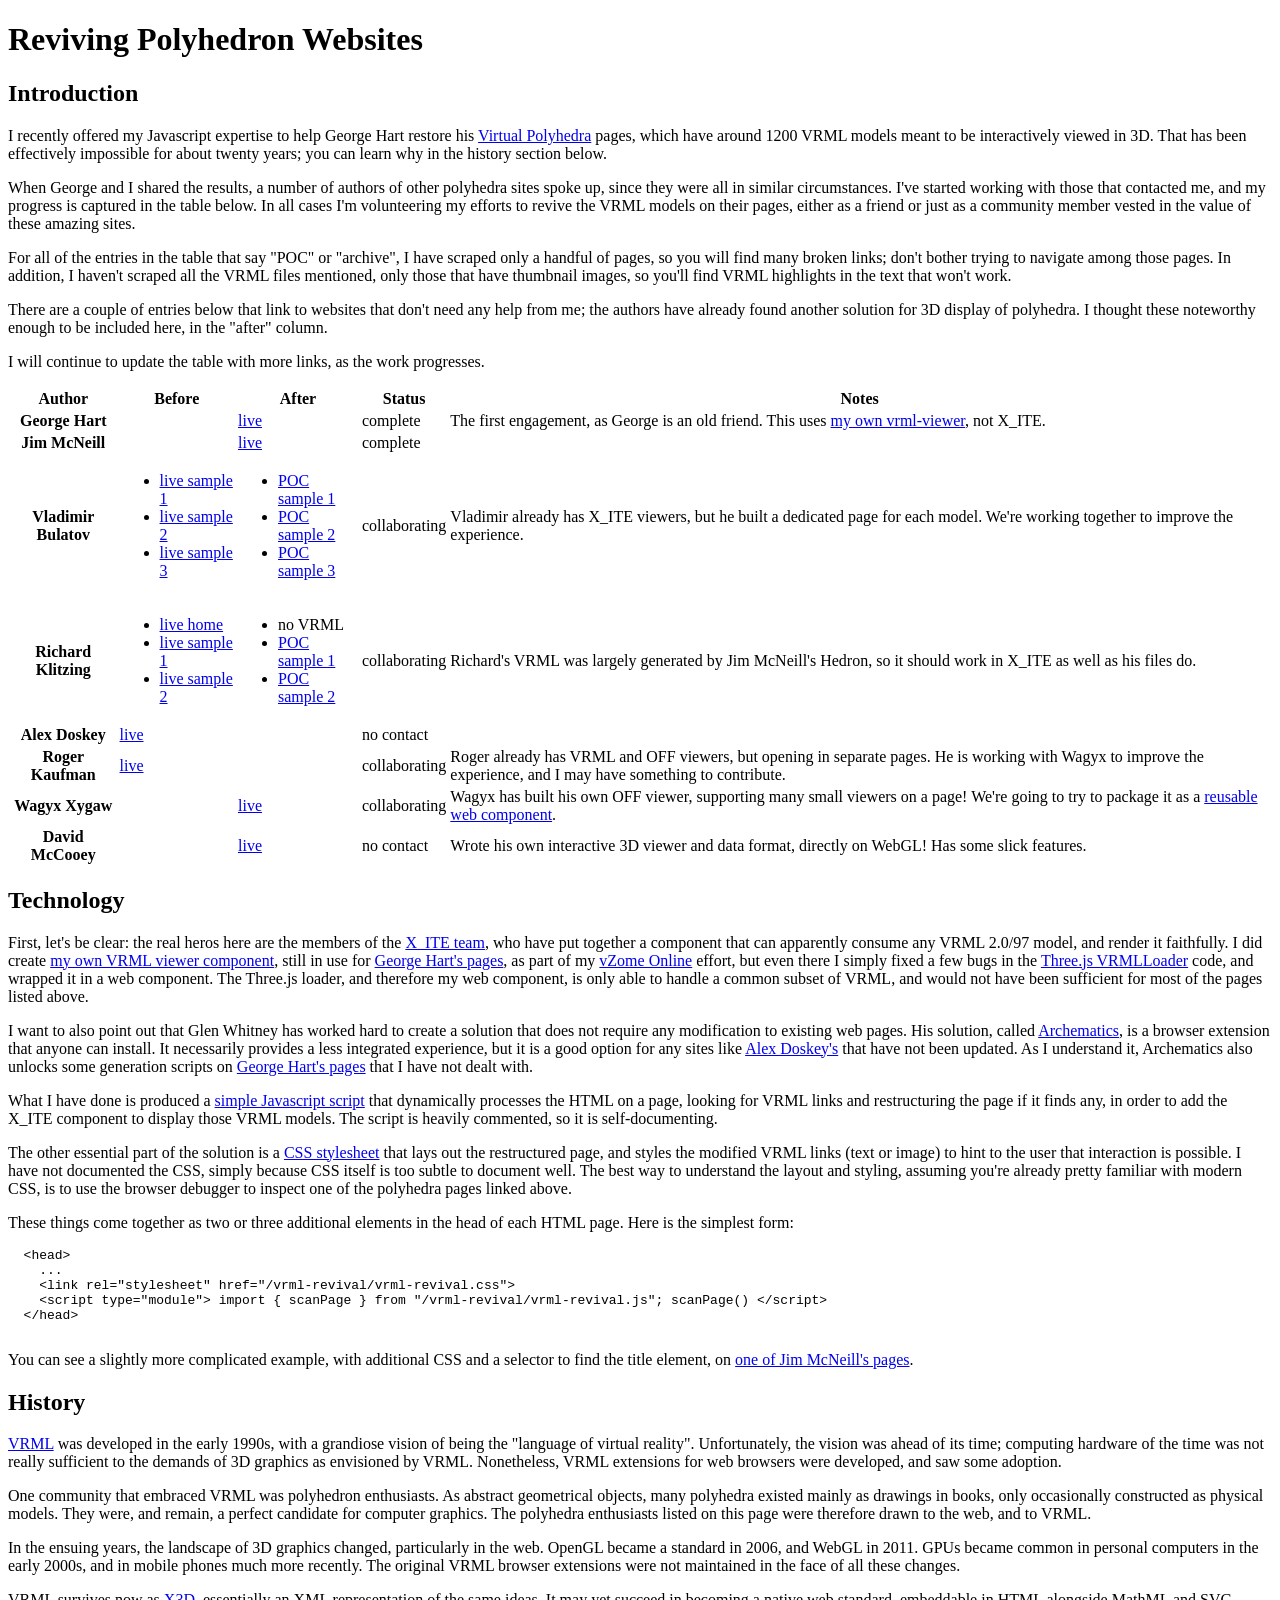
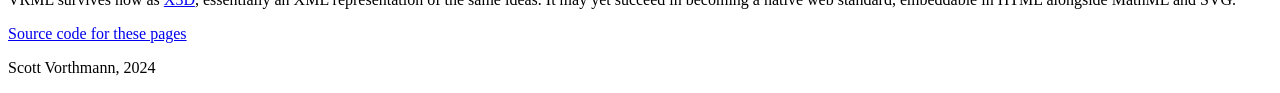
==== index.html @ 83b8badb "Rename Reviving Polyhedron Websites.htm to index.html" ====
<!DOCTYPE html>
<html lang="en-US"><head>
<meta http-equiv="content-type" content="text/html; charset=UTF-8">
    <meta charset="utf-8">
    <meta name="viewport" content="width=device-width">

    <title>Reviving Polyhedron Websites</title>

    <link rel="stylesheet" href="Reviving%20Polyhedron%20Websites_files/style.css">
  </head>

  <body>
    <header>
      <h1>Reviving Polyhedron Websites</h1>
    </header>

    <!-- <nav>
      <ul>
        <li><a href="#">Home</a></li>
        <li><a href="#">Our team</a></li>
        <li><a href="#">Projects</a></li>
        <li><a href="#">Contact</a></li>
      </ul>
    </nav> -->

    <main>
      <article>

        <h2>Introduction</h2>

        <p>
          I recently offered my Javascript expertise to help George Hart restore his
          <a href="https://georgehart.com/virtual-polyhedra/vp.html" target="_blank" rel="noopener noreferrer">Virtual Polyhedra</a> pages,
          which have around 1200 VRML models meant to be interactively viewed in 3D.
          That has been effectively impossible for about twenty years; you can learn why in the
          history section below.
        </p>

        <p>
          When George and I shared the results, a number of authors of 
other polyhedra sites spoke up,
          since they were all in similar circumstances.
          I've started working with those that contacted me, and my 
progress is captured in the table below.
          In all cases I'm volunteering my efforts to revive the VRML 
models on their pages, either as a friend or just as a community member
          vested in the value of these amazing sites.
        </p>

        <p>
          For all of the entries in the table that say "POC" or "archive", I have scraped only a handful of pages,
          so you will find many broken links; don't bother trying to navigate among those pages.
          In addition, I haven't scraped all the VRML files mentioned, only those that have thumbnail images,
          so you'll find VRML highlights in the text that won't work.
        </p>

        <p>
          There are a couple of entries below that link to websites that don't need any help from me;
          the authors have already found another solution for 3D display of polyhedra.
          I thought these noteworthy enough to be included here, in the "after" column.
        </p>

        <p>
          I will continue to update the table with more links, as the work progresses.
        </p>

        <table>
          <thead>
            <tr>
              <th>Author</th>
              <th>Before</th>
              <th>After</th>
              <th>Status</th>
              <th>Notes</th>
            </tr>
          </thead>
          <tbody>
            <tr>
              <th scope="row">George Hart</th>
              <td></td>
              <td>
                <a href="https://georgehart.com/virtual-polyhedra/vp.html" target="_blank" rel="noopener noreferrer">live</a>
              </td>
              <td>complete</td>
              <td>
                The first engagement, as George is an old friend.  This uses
                <a href="https://github.com/vorth/vrml-revival/blob/main/vrml-revival.js" target="_blank" rel="noopener noreferrer">my own vrml-viewer</a>,
                not X_ITE.
              </td>
            </tr>
            <tr>
              <th scope="row">Jim McNeill</th>
              <td>
              </td>
              <td>
                <a href="https://www.orchidpalms.com/polyhedra/index.html" target="_blank" rel="noopener noreferrer">live</a>
              </td>
              <td>complete</td>
              <td>
              </td>
            </tr>
            <tr>
              <th scope="row">Vladimir Bulatov</th>
              <td>
                <ul>
                  <li>
                    <a href="http://www.bulatov.org/vrml/" target="_blank" rel="noopener noreferrer">live sample 1</a>
                  </li>
                  <li>
                    <a href="http://www.bulatov.org/polyhedra/dual/" target="_blank" rel="noopener noreferrer">live sample 2</a>
                  </li>
                  <li>
                    <a href="http://www.bulatov.org/polyhedra/dual/ud35.html" target="_blank" rel="noopener noreferrer">live sample 3</a>
                  </li>
                </ul>
              </td>
              <td>
                <ul>
                  <li>
                    <a href="https://vorth.github.io/vrml-revival/vladimir-bulatov/vrml/" target="_blank" rel="noopener noreferrer">POC sample 1</a>
                  </li>
                  <li>
                    <a href="https://vorth.github.io/vrml-revival/vladimir-bulatov/polyhedra/dual/" target="_blank" rel="noopener noreferrer">POC sample 2</a>
                  </li>
                  <li>
                    <a href="https://vorth.github.io/vrml-revival/vladimir-bulatov/polyhedra/dual/ud35.html" target="_blank" rel="noopener noreferrer">POC sample 3</a>
                  </li>
                </ul>
              </td>
              <td>collaborating</td>
              <td>
                Vladimir already has X_ITE viewers, but he built a dedicated page for each model.
                We're working together to improve the experience.
              </td>
            </tr>
            <tr>
              <th scope="row">Richard Klitzing</th>
              <td>
                <ul>
                  <li>
                    <a href="https://bendwavy.org/klitzing/home.htm" target="_blank" rel="noopener noreferrer">live home</a>
                  </li>
                  <li>
                    <a href="https://bendwavy.org/klitzing/explain/facetings-sidtid-1.htm" target="_blank" rel="noopener noreferrer">live sample 1</a>
                  </li>
                  <li>
                    <a href="https://bendwavy.org/klitzing/incmats/gidtid.htm" target="_blank" rel="noopener noreferrer">live sample 2</a>
                  </li>
                </ul>
              </td>
              <td>
                <ul>
                  <li>no VRML</li>
                  <li>
                    <a href="https://vorth.github.io/vrml-revival/richard-klitzing/explain/facetings-sidtid-1.htm" target="_blank" rel="noopener noreferrer">POC sample 1</a>
                  </li>
                  <li>
                    <a href="https://vorth.github.io/vrml-revival/richard-klitzing/incmats/gidtid.htm" target="_blank" rel="noopener noreferrer">POC sample 2</a>
                  </li>
                </ul>
              </td>
              <td>collaborating</td>
              <td>
                Richard's VRML was largely generated by Jim McNeill's Hedron,
                so it should work in X_ITE as well as his files do.
              </td>
            </tr>
            <tr>
              <th scope="row">Alex Doskey</th>
              <td>
                <a href="https://www.doskey.com/polyhedra/" target="_blank" rel="noopener noreferrer">live</a>
              </td>
              <td></td>
              <td>no contact</td>
              <td></td>
            </tr>
            <tr>
              <th scope="row">Roger Kaufman</th>
              <td>
                <a href="https://www.interocitors.com/polyhedra/" target="_blank" rel="noopener noreferrer">live</a>
              </td>
              <td></td>
              <td>collaborating</td>
              <td>
                Roger already has VRML and OFF viewers, but opening in separate pages.
                He is working with Wagyx to improve the experience, and I may have something to contribute.
              </td>
            </tr>
            <tr>
              <th scope="row">Wagyx Xygaw</th>
              <td></td>
              <td>
                <a href="https://asliceofcuriosity.fr/blog/posts/geometry5.html" target="_blank" rel="noopener noreferrer">live</a>
              </td>
              <td>collaborating</td>
              <td>
                Wagyx has built his own OFF viewer, supporting many small viewers on a page!
                We're going to try to package it as a
                <a href="https://developer.mozilla.org/en-US/docs/Web/API/Web_Components" target="_blank" rel="noopener noreferrer">reusable web component</a>.
              </td>
            </tr>
            <tr>
              <th scope="row">David McCooey</th>
              <td></td>
              <td>
                <a href="http://dmccooey.com/polyhedra/index.html" target="_blank" rel="noopener noreferrer">live</a>
              </td>
              <td>no contact</td>
              <td>
                Wrote his own interactive 3D viewer and data format, directly on WebGL!  Has some slick features.
              </td>
            </tr>
          </tbody>
        </table>

        <h2>Technology</h2>

        <p>
          First, let's be clear: the real heros here are the members of the
          <a href="https://create3000.github.io/x_ite/" target="_blank" rel="noopener noreferrer">X_ITE team</a>,
          who have put together a component that can apparently consume any VRML 2.0/97 model,
          and render it faithfully.
          I did create
          <a href="https://github.com/vZome/vzome/blob/main/online/src/wc/vrml/vrml.jsx" target="_blank" rel="noopener noreferrer">my own VRML viewer component</a>,
          still in use for
          <a href="https://georgehart.com/virtual-polyhedra/vp.html" target="_blank" rel="noopener noreferrer">George Hart's pages</a>,
          as part of my
          <a href="https://docs.vzome.com/online.html" target="_blank" rel="noopener noreferrer">vZome Online</a> effort,
          but even there I simply fixed a few bugs in the
          <a href="https://github.com/mrdoob/three.js/blob/dev/examples/jsm/loaders/VRMLLoader.js" target="_blank" rel="noopener noreferrer">Three.js VRMLLoader</a>
          code, and wrapped it in a web component.
          The Three.js loader, and therefore my web component, is only able to handle a common subset of VRML,
          and would not have been sufficient for most of the pages listed above.
        </p>

        <p>
          I want to also point out that Glen Whitney has worked hard to create a solution that does
          not require any modification to existing web pages.
          His solution, called
          <a href="https://archematics.app/g4gF59/" target="_blank" rel="noopener noreferrer">Archematics</a>,
          is a browser extension that anyone can install.
          It necessarily provides a less integrated experience, but it is a good option for any sites like
          <a href="https://www.doskey.com/polyhedra/" target="_blank" rel="noopener noreferrer">Alex Doskey's</a>
          that have not been updated.
          As I understand it, Archematics also unlocks some generation scripts on
          <a href="https://georgehart.com/virtual-polyhedra/vp.html" target="_blank" rel="noopener noreferrer">George Hart's pages</a>
          that I have not dealt with.
        </p>

        <p>
          What I have done is produced a
          <a href="https://github.com/vorth/vrml-revival/blob/main/vrml-revival.js" target="_blank" rel="noopener noreferrer">simple Javascript script</a>
          that dynamically processes the HTML on a page, looking for VRML links
          and restructuring the page if it finds any, in order to add the X_ITE component
          to display those VRML models.
          The script is heavily commented, so it is self-documenting.
        </p>

        <p>
          The other essential part of the solution is a 
          <a href="https://github.com/vorth/vrml-revival/blob/main/vrml-revival.css" target="_blank" rel="noopener noreferrer">CSS stylesheet</a>
          that lays out the restructured page,
          and styles the modified VRML links (text or image)
          to hint to the user that interaction is possible.
          I have not documented the CSS, simply because CSS itself is too subtle to document well.
          The best way to understand the layout and styling,
          assuming you're already pretty familiar with modern CSS,
          is to use the browser debugger to inspect one of the polyhedra pages linked above.
        </p>

        <p>
          These things come together as two or three additional elements in the head of each HTML page.
          Here is the simplest form:
          </p><pre>  &lt;head&gt;
    ...
    &lt;link rel="stylesheet" href="/vrml-revival/vrml-revival.css"&gt;
    &lt;script type="module"&gt; import { scanPage } from "/vrml-revival/vrml-revival.js"; scanPage() &lt;/script&gt;
  &lt;/head&gt;
          </pre>
          You can see a slightly more complicated example, with additional CSS and a selector to find the title element, on
          <a href="https://github.com/vorth/vrml-revival/blob/main/jim-mcneill/uniform/twisters/twisters.htm" target="_blank" rel="noopener noreferrer">one of Jim McNeill's pages</a>.
        <p></p>

        <h2>History</h2>

        <p>
          <a href="https://en.wikipedia.org/wiki/VRML" target="_blank">VRML</a>
          was developed in the early 1990s, with a grandiose vision of being the "language of virtual reality".
          Unfortunately, the vision was ahead of its time; computing hardware of the time was not really
          sufficient to the demands of 3D graphics as envisioned by VRML.
          Nonetheless, VRML extensions for web browsers were developed, and saw some adoption.
        </p>

        <p>
          One community that embraced VRML was polyhedron enthusiasts.
          As abstract geometrical objects, many polyhedra existed mainly as drawings in books,
          only occasionally constructed as physical models.
          They were, and remain, a perfect candidate for computer graphics.
          The polyhedra enthusiasts listed on this page were therefore drawn to the web, and to VRML.
        </p>

        <p>
          In the ensuing years, the landscape of 3D graphics changed, particularly in the web.
          OpenGL became a standard in 2006, and WebGL in 2011.
          GPUs became common in personal computers in the early 2000s,
          and in mobile phones much more recently.
          The original VRML browser extensions were not maintained in the face of all
          these changes.
        </p>

        <p>
          VRML survives now as
          <a href="https://en.wikipedia.org/wiki/X3D">X3D</a>, essentially an XML representation of the same ideas.
          It may yet succeed in becoming a native web standard, embeddable in HTML alongside
          MathML and SVG.
        </p>
      </article>

    </main>

    <!-- <aside>
      <h2>Related</h2>

      <ul>
        <li><a href="#">Oh I do like to be beside the seaside</a></li>
        <li><a href="#">Oh I do like to be beside the sea</a></li>
        <li><a href="#">Although in the North of England</a></li>
        <li><a href="#">It never stops raining</a></li>
        <li><a href="#">Oh well…</a></li>
      </ul>
    </aside> -->

    <footer>
      <p>
        <a href="http://github.com/vorth/vrml-revival/" target="_blank" rel="noopener noreferrer">Source code for these pages</a>
      </p>
      <p>Scott Vorthmann, 2024</p>
    </footer>
  

</body></html>
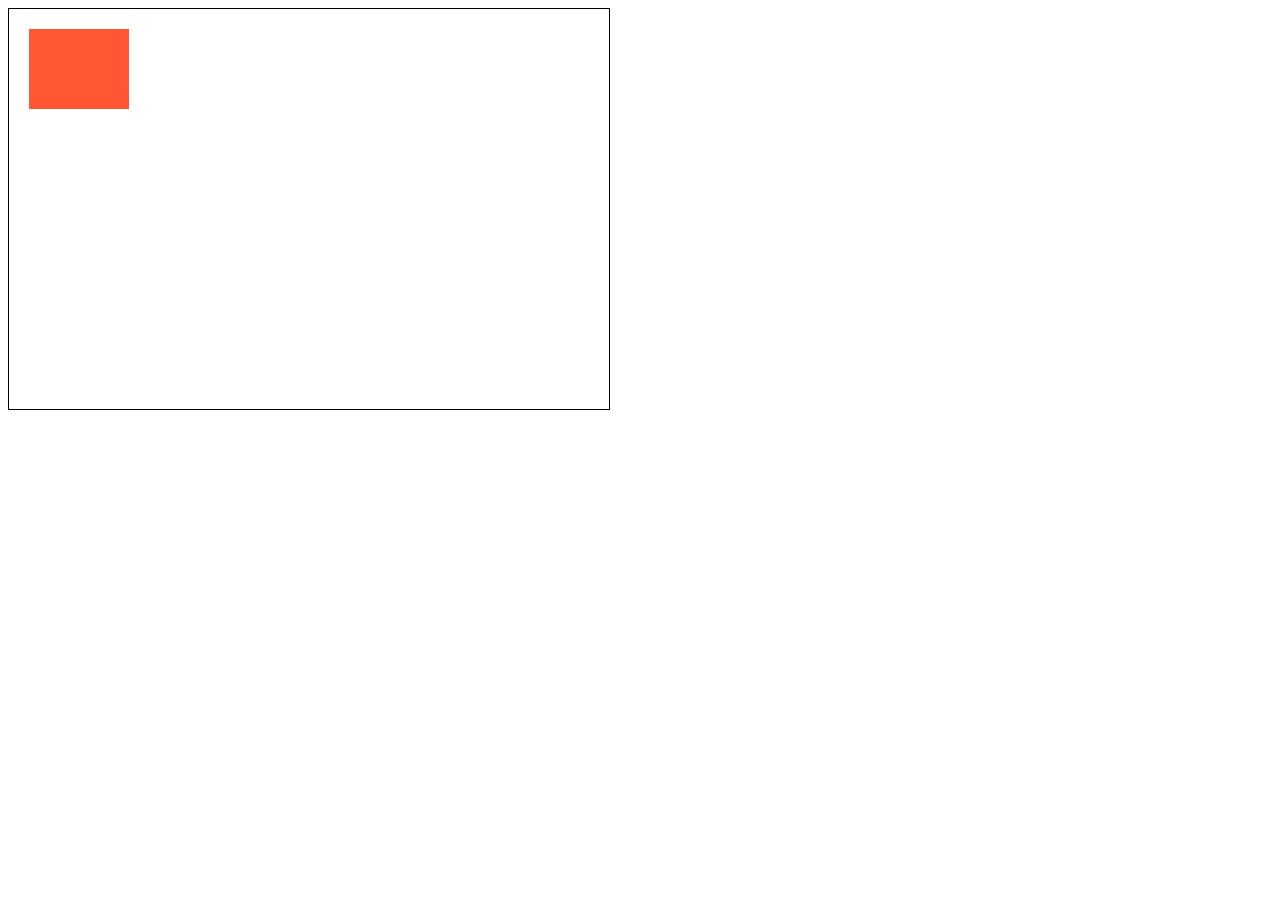
==== commit 4825e97b: "Update index.html" ====
--- a/index.html
+++ b/index.html
@@ -1,341 +1,23 @@
 <!DOCTYPE html>
-<html lang="en-US"><head>
-<meta http-equiv="content-type" content="text/html; charset=UTF-8">
-    <meta charset="utf-8">
-    <meta name="viewport" content="width=device-width">
+<html>
+<head>
+<style>
 
-    <title>Reviving Polyhedron Websites</title>
+</style>
 
-    <link rel="stylesheet" href="Reviving%20Polyhedron%20Websites_files/style.css">
-  </head>
+</head>
+<body>
+	<canvas id="myCanvas" width="600" height="400" style="border: 1px solid #000000;">
+	</canvas>
 
-  <body>
-    <header>
-      <h1>Reviving Polyhedron Websites</h1>
-    </header>
+<script>
 
-    <!-- <nav>
-      <ul>
-        <li><a href="#">Home</a></li>
-        <li><a href="#">Our team</a></li>
-        <li><a href="#">Projects</a></li>
-        <li><a href="#">Contact</a></li>
-      </ul>
-    </nav> -->
+const canvas = document.getElementById('myCanvas');
+const ctx = canvas.getContext('2d');
 
-    <main>
-      <article>
+ctx.fillStyle = "#FF5733";
+ctx.fillRect(20, 20, 100, 80);
+</script>
 
-        <h2>Introduction</h2>
-
-        <p>
-          I recently offered my Javascript expertise to help George Hart restore his
-          <a href="https://georgehart.com/virtual-polyhedra/vp.html" target="_blank" rel="noopener noreferrer">Virtual Polyhedra</a> pages,
-          which have around 1200 VRML models meant to be interactively viewed in 3D.
-          That has been effectively impossible for about twenty years; you can learn why in the
-          history section below.
-        </p>
-
-        <p>
-          When George and I shared the results, a number of authors of 
-other polyhedra sites spoke up,
-          since they were all in similar circumstances.
-          I've started working with those that contacted me, and my 
-progress is captured in the table below.
-          In all cases I'm volunteering my efforts to revive the VRML 
-models on their pages, either as a friend or just as a community member
-          vested in the value of these amazing sites.
-        </p>
-
-        <p>
-          For all of the entries in the table that say "POC" or "archive", I have scraped only a handful of pages,
-          so you will find many broken links; don't bother trying to navigate among those pages.
-          In addition, I haven't scraped all the VRML files mentioned, only those that have thumbnail images,
-          so you'll find VRML highlights in the text that won't work.
-        </p>
-
-        <p>
-          There are a couple of entries below that link to websites that don't need any help from me;
-          the authors have already found another solution for 3D display of polyhedra.
-          I thought these noteworthy enough to be included here, in the "after" column.
-        </p>
-
-        <p>
-          I will continue to update the table with more links, as the work progresses.
-        </p>
-
-        <table>
-          <thead>
-            <tr>
-              <th>Author</th>
-              <th>Before</th>
-              <th>After</th>
-              <th>Status</th>
-              <th>Notes</th>
-            </tr>
-          </thead>
-          <tbody>
-            <tr>
-              <th scope="row">George Hart</th>
-              <td></td>
-              <td>
-                <a href="https://georgehart.com/virtual-polyhedra/vp.html" target="_blank" rel="noopener noreferrer">live</a>
-              </td>
-              <td>complete</td>
-              <td>
-                The first engagement, as George is an old friend.  This uses
-                <a href="https://github.com/vorth/vrml-revival/blob/main/vrml-revival.js" target="_blank" rel="noopener noreferrer">my own vrml-viewer</a>,
-                not X_ITE.
-              </td>
-            </tr>
-            <tr>
-              <th scope="row">Jim McNeill</th>
-              <td>
-              </td>
-              <td>
-                <a href="https://www.orchidpalms.com/polyhedra/index.html" target="_blank" rel="noopener noreferrer">live</a>
-              </td>
-              <td>complete</td>
-              <td>
-              </td>
-            </tr>
-            <tr>
-              <th scope="row">Vladimir Bulatov</th>
-              <td>
-                <ul>
-                  <li>
-                    <a href="http://www.bulatov.org/vrml/" target="_blank" rel="noopener noreferrer">live sample 1</a>
-                  </li>
-                  <li>
-                    <a href="http://www.bulatov.org/polyhedra/dual/" target="_blank" rel="noopener noreferrer">live sample 2</a>
-                  </li>
-                  <li>
-                    <a href="http://www.bulatov.org/polyhedra/dual/ud35.html" target="_blank" rel="noopener noreferrer">live sample 3</a>
-                  </li>
-                </ul>
-              </td>
-              <td>
-                <ul>
-                  <li>
-                    <a href="https://vorth.github.io/vrml-revival/vladimir-bulatov/vrml/" target="_blank" rel="noopener noreferrer">POC sample 1</a>
-                  </li>
-                  <li>
-                    <a href="https://vorth.github.io/vrml-revival/vladimir-bulatov/polyhedra/dual/" target="_blank" rel="noopener noreferrer">POC sample 2</a>
-                  </li>
-                  <li>
-                    <a href="https://vorth.github.io/vrml-revival/vladimir-bulatov/polyhedra/dual/ud35.html" target="_blank" rel="noopener noreferrer">POC sample 3</a>
-                  </li>
-                </ul>
-              </td>
-              <td>collaborating</td>
-              <td>
-                Vladimir already has X_ITE viewers, but he built a dedicated page for each model.
-                We're working together to improve the experience.
-              </td>
-            </tr>
-            <tr>
-              <th scope="row">Richard Klitzing</th>
-              <td>
-                <ul>
-                  <li>
-                    <a href="https://bendwavy.org/klitzing/home.htm" target="_blank" rel="noopener noreferrer">live home</a>
-                  </li>
-                  <li>
-                    <a href="https://bendwavy.org/klitzing/explain/facetings-sidtid-1.htm" target="_blank" rel="noopener noreferrer">live sample 1</a>
-                  </li>
-                  <li>
-                    <a href="https://bendwavy.org/klitzing/incmats/gidtid.htm" target="_blank" rel="noopener noreferrer">live sample 2</a>
-                  </li>
-                </ul>
-              </td>
-              <td>
-                <ul>
-                  <li>no VRML</li>
-                  <li>
-                    <a href="https://vorth.github.io/vrml-revival/richard-klitzing/explain/facetings-sidtid-1.htm" target="_blank" rel="noopener noreferrer">POC sample 1</a>
-                  </li>
-                  <li>
-                    <a href="https://vorth.github.io/vrml-revival/richard-klitzing/incmats/gidtid.htm" target="_blank" rel="noopener noreferrer">POC sample 2</a>
-                  </li>
-                </ul>
-              </td>
-              <td>collaborating</td>
-              <td>
-                Richard's VRML was largely generated by Jim McNeill's Hedron,
-                so it should work in X_ITE as well as his files do.
-              </td>
-            </tr>
-            <tr>
-              <th scope="row">Alex Doskey</th>
-              <td>
-                <a href="https://www.doskey.com/polyhedra/" target="_blank" rel="noopener noreferrer">live</a>
-              </td>
-              <td></td>
-              <td>no contact</td>
-              <td></td>
-            </tr>
-            <tr>
-              <th scope="row">Roger Kaufman</th>
-              <td>
-                <a href="https://www.interocitors.com/polyhedra/" target="_blank" rel="noopener noreferrer">live</a>
-              </td>
-              <td></td>
-              <td>collaborating</td>
-              <td>
-                Roger already has VRML and OFF viewers, but opening in separate pages.
-                He is working with Wagyx to improve the experience, and I may have something to contribute.
-              </td>
-            </tr>
-            <tr>
-              <th scope="row">Wagyx Xygaw</th>
-              <td></td>
-              <td>
-                <a href="https://asliceofcuriosity.fr/blog/posts/geometry5.html" target="_blank" rel="noopener noreferrer">live</a>
-              </td>
-              <td>collaborating</td>
-              <td>
-                Wagyx has built his own OFF viewer, supporting many small viewers on a page!
-                We're going to try to package it as a
-                <a href="https://developer.mozilla.org/en-US/docs/Web/API/Web_Components" target="_blank" rel="noopener noreferrer">reusable web component</a>.
-              </td>
-            </tr>
-            <tr>
-              <th scope="row">David McCooey</th>
-              <td></td>
-              <td>
-                <a href="http://dmccooey.com/polyhedra/index.html" target="_blank" rel="noopener noreferrer">live</a>
-              </td>
-              <td>no contact</td>
-              <td>
-                Wrote his own interactive 3D viewer and data format, directly on WebGL!  Has some slick features.
-              </td>
-            </tr>
-          </tbody>
-        </table>
-
-        <h2>Technology</h2>
-
-        <p>
-          First, let's be clear: the real heros here are the members of the
-          <a href="https://create3000.github.io/x_ite/" target="_blank" rel="noopener noreferrer">X_ITE team</a>,
-          who have put together a component that can apparently consume any VRML 2.0/97 model,
-          and render it faithfully.
-          I did create
-          <a href="https://github.com/vZome/vzome/blob/main/online/src/wc/vrml/vrml.jsx" target="_blank" rel="noopener noreferrer">my own VRML viewer component</a>,
-          still in use for
-          <a href="https://georgehart.com/virtual-polyhedra/vp.html" target="_blank" rel="noopener noreferrer">George Hart's pages</a>,
-          as part of my
-          <a href="https://docs.vzome.com/online.html" target="_blank" rel="noopener noreferrer">vZome Online</a> effort,
-          but even there I simply fixed a few bugs in the
-          <a href="https://github.com/mrdoob/three.js/blob/dev/examples/jsm/loaders/VRMLLoader.js" target="_blank" rel="noopener noreferrer">Three.js VRMLLoader</a>
-          code, and wrapped it in a web component.
-          The Three.js loader, and therefore my web component, is only able to handle a common subset of VRML,
-          and would not have been sufficient for most of the pages listed above.
-        </p>
-
-        <p>
-          I want to also point out that Glen Whitney has worked hard to create a solution that does
-          not require any modification to existing web pages.
-          His solution, called
-          <a href="https://archematics.app/g4gF59/" target="_blank" rel="noopener noreferrer">Archematics</a>,
-          is a browser extension that anyone can install.
-          It necessarily provides a less integrated experience, but it is a good option for any sites like
-          <a href="https://www.doskey.com/polyhedra/" target="_blank" rel="noopener noreferrer">Alex Doskey's</a>
-          that have not been updated.
-          As I understand it, Archematics also unlocks some generation scripts on
-          <a href="https://georgehart.com/virtual-polyhedra/vp.html" target="_blank" rel="noopener noreferrer">George Hart's pages</a>
-          that I have not dealt with.
-        </p>
-
-        <p>
-          What I have done is produced a
-          <a href="https://github.com/vorth/vrml-revival/blob/main/vrml-revival.js" target="_blank" rel="noopener noreferrer">simple Javascript script</a>
-          that dynamically processes the HTML on a page, looking for VRML links
-          and restructuring the page if it finds any, in order to add the X_ITE component
-          to display those VRML models.
-          The script is heavily commented, so it is self-documenting.
-        </p>
-
-        <p>
-          The other essential part of the solution is a 
-          <a href="https://github.com/vorth/vrml-revival/blob/main/vrml-revival.css" target="_blank" rel="noopener noreferrer">CSS stylesheet</a>
-          that lays out the restructured page,
-          and styles the modified VRML links (text or image)
-          to hint to the user that interaction is possible.
-          I have not documented the CSS, simply because CSS itself is too subtle to document well.
-          The best way to understand the layout and styling,
-          assuming you're already pretty familiar with modern CSS,
-          is to use the browser debugger to inspect one of the polyhedra pages linked above.
-        </p>
-
-        <p>
-          These things come together as two or three additional elements in the head of each HTML page.
-          Here is the simplest form:
-          </p><pre>  &lt;head&gt;
-    ...
-    &lt;link rel="stylesheet" href="/vrml-revival/vrml-revival.css"&gt;
-    &lt;script type="module"&gt; import { scanPage } from "/vrml-revival/vrml-revival.js"; scanPage() &lt;/script&gt;
-  &lt;/head&gt;
-          </pre>
-          You can see a slightly more complicated example, with additional CSS and a selector to find the title element, on
-          <a href="https://github.com/vorth/vrml-revival/blob/main/jim-mcneill/uniform/twisters/twisters.htm" target="_blank" rel="noopener noreferrer">one of Jim McNeill's pages</a>.
-        <p></p>
-
-        <h2>History</h2>
-
-        <p>
-          <a href="https://en.wikipedia.org/wiki/VRML" target="_blank">VRML</a>
-          was developed in the early 1990s, with a grandiose vision of being the "language of virtual reality".
-          Unfortunately, the vision was ahead of its time; computing hardware of the time was not really
-          sufficient to the demands of 3D graphics as envisioned by VRML.
-          Nonetheless, VRML extensions for web browsers were developed, and saw some adoption.
-        </p>
-
-        <p>
-          One community that embraced VRML was polyhedron enthusiasts.
-          As abstract geometrical objects, many polyhedra existed mainly as drawings in books,
-          only occasionally constructed as physical models.
-          They were, and remain, a perfect candidate for computer graphics.
-          The polyhedra enthusiasts listed on this page were therefore drawn to the web, and to VRML.
-        </p>
-
-        <p>
-          In the ensuing years, the landscape of 3D graphics changed, particularly in the web.
-          OpenGL became a standard in 2006, and WebGL in 2011.
-          GPUs became common in personal computers in the early 2000s,
-          and in mobile phones much more recently.
-          The original VRML browser extensions were not maintained in the face of all
-          these changes.
-        </p>
-
-        <p>
-          VRML survives now as
-          <a href="https://en.wikipedia.org/wiki/X3D">X3D</a>, essentially an XML representation of the same ideas.
-          It may yet succeed in becoming a native web standard, embeddable in HTML alongside
-          MathML and SVG.
-        </p>
-      </article>
-
-    </main>
-
-    <!-- <aside>
-      <h2>Related</h2>
-
-      <ul>
-        <li><a href="#">Oh I do like to be beside the seaside</a></li>
-        <li><a href="#">Oh I do like to be beside the sea</a></li>
-        <li><a href="#">Although in the North of England</a></li>
-        <li><a href="#">It never stops raining</a></li>
-        <li><a href="#">Oh well…</a></li>
-      </ul>
-    </aside> -->
-
-    <footer>
-      <p>
-        <a href="http://github.com/vorth/vrml-revival/" target="_blank" rel="noopener noreferrer">Source code for these pages</a>
-      </p>
-      <p>Scott Vorthmann, 2024</p>
-    </footer>
-  
-
-</body></html>
+</body>
+</html>
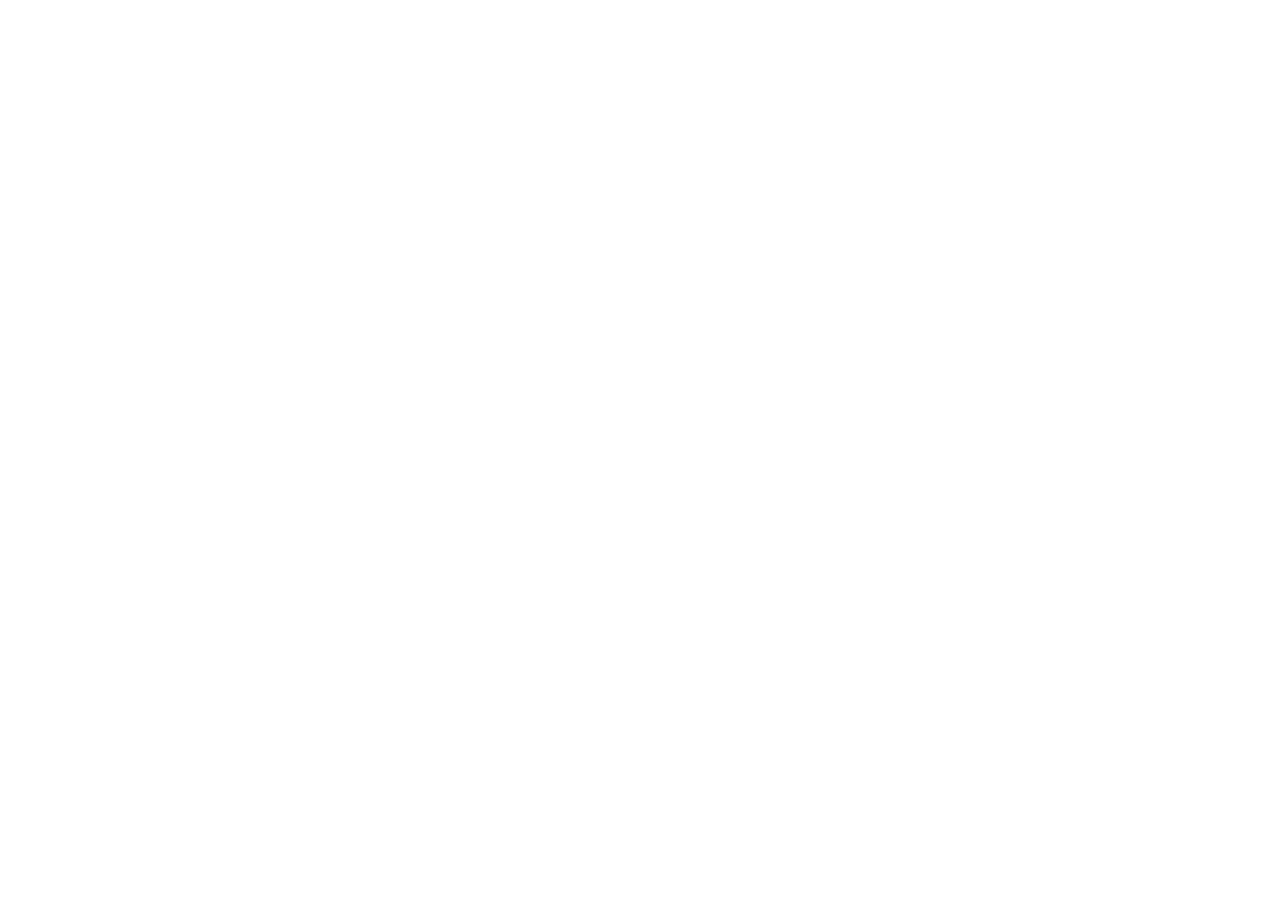
==== commit 4aa5dff4: "Add files via upload" ====
--- a/index.html
+++ b/index.html
@@ -1,23 +1,302 @@
 <!DOCTYPE html>
-<html>
+<html> 
+
 <head>
-<style>
-
-</style>
-
+    <meta charset="utf-8" />
+    <meta http-equiv="X-UA-Compatible" content="IE=edge">
+    <title>Test</title>
+    <meta name="viewport" content="width=device-width, initial-scale=1">
+    <link rel="stylesheet" type="text/css" media="screen" href="./index.css" />
 </head>
+
 <body>
-	<canvas id="myCanvas" width="600" height="400" style="border: 1px solid #000000;">
-	</canvas>
-
-<script>
-
-const canvas = document.getElementById('myCanvas');
-const ctx = canvas.getContext('2d');
-
-ctx.fillStyle = "#FF5733";
-ctx.fillRect(20, 20, 100, 80);
+    <canvas id="canvas"></canvas>
+    <div id="uiContainer">
+        <div id="ui">
+            <div id="cameraAngle"></div>
+        </div>
+    </div>
+
+    <script id="2d-vertex-shader" type="notjs">
+        attribute vec4 position;
+        attribute vec4 color;
+
+        uniform mat4 u_matrix;
+
+        varying vec4 vColor;
+
+        void main(void) {
+            gl_Position = u_matrix * position;
+            vColor = color;
+        }
+    </script>
+    <script id="2d-fragment-shader" type="notjs">
+        precision mediump float;
+
+        varying vec4 vColor;
+
+        void main(void) {
+            gl_FragColor = vColor;
+        }
+    </script>
+    <script src="https://cdnjs.cloudflare.com/ajax/libs/gl-matrix/2.7.1/gl-matrix-min.js"></script>
+
+
+
+
+<script>	//геаметрычныя мазгі
+	
+	
+	function main(images) {
+
+document.body.removeChild(document.querySelector('canvas'));
+
+const canvas = document.createElement('canvas');
+canvas.id = 'canvas';
+document.body.appendChild(canvas);
+
+const gl = canvas.getContext('webgl');
+if (!gl) {
+    return;
+}
+
+var AMORTIZATION = 0.95;
+var drag = false;
+var old_x, old_y;
+var dX = 0, dY = 0;
+var mouseDown = function (e) {
+    drag = true;
+    old_x = e.pageX;
+    old_y = e.pageY;
+
+    e.preventDefault();
+    return false;
+};
+
+var mouseUp = function (e) {
+    drag = false;
+};
+
+var mouseMove = function (e) {
+    if (!drag) return false;
+    dX = (e.pageX - old_x) * 2 * Math.PI / canvas.width;
+    dY = (e.pageY - old_y) * 2 * Math.PI / canvas.height;
+    THETA += dX;
+    PHI += dY;
+    old_x = e.pageX, old_y = e.pageY;
+
+    e.preventDefault();
+};
+
+canvas.addEventListener('mousedown', mouseDown, false);
+canvas.addEventListener('mouseup', mouseUp, false);
+canvas.addEventListener('mouseout', mouseUp, false);
+canvas.addEventListener('mousemove', mouseMove, false);
+
+
+const vertexShaderSource = document.getElementById('2d-vertex-shader').text;
+const fragmentShaderSource = document.getElementById('2d-fragment-shader').text;
+
+const program = gl.createProgram();
+
+const vShader = gl.createShader(gl.VERTEX_SHADER);
+gl.shaderSource(vShader, vertexShaderSource);
+gl.compileShader(vShader);
+
+const fShader = gl.createShader(gl.FRAGMENT_SHADER);
+gl.shaderSource(fShader, fragmentShaderSource);
+gl.compileShader(fShader);
+
+gl.attachShader(program, vShader);
+gl.attachShader(program, fShader);
+gl.linkProgram(program);
+
+gl.useProgram(program);
+
+var color = gl.getAttribLocation(program, 'color');
+var position = gl.getAttribLocation(program, 'position');
+var u_matrix = gl.getUniformLocation(program, 'u_matrix');
+gl.enableVertexAttribArray(color);
+gl.enableVertexAttribArray(position);
+
+var multiplier = 1;
+const width = canvas.clientWidth * multiplier | 0;
+const height = canvas.clientHeight * multiplier | 0;
+canvas.width = width;
+canvas.height = height;
+gl.viewport(0, 0, gl.canvas.width, gl.canvas.height);
+gl.clear(gl.COLOR_BUFFER_BIT | gl.DEPTH_BUFFER_BIT);
+gl.enable(gl.CULL_FACE);
+gl.enable(gl.DEPTH_TEST);
+
+var vertexData = [
+    // x,    y,    z
+    // front face (z: +1)
+    1.0, 1.0, 1.0, // top right
+    -1.0, 1.0, 1.0, // top left
+    -1.0, -1.0, 1.0, // bottom left
+    1.0, -1.0, 1.0, // bottom right
+    // right face (x: +1)
+    1.0, 1.0, -1.0, // top right
+    1.0, 1.0, 1.0, // top left
+    1.0, -1.0, 1.0, // bottom left
+    1.0, -1.0, -1.0, // bottom right
+    // top face (y: +1)
+    1.0, 1.0, -1.0, // top right
+    -1.0, 1.0, -1.0, // top left
+    -1.0, 1.0, 1.0, // bottom left
+    1.0, 1.0, 1.0, // bottom right
+    // left face (x: -1)
+    -1.0, 1.0, 1.0, // top right
+    -1.0, 1.0, -1.0, // top left
+    -1.0, -1.0, -1.0, // bottom left
+    -1.0, -1.0, 1.0, // bottom right
+    // bottom face (y: -1)
+    1.0, -1.0, 1.0, // top right
+    -1.0, -1.0, 1.0, // top left
+    -1.0, -1.0, -1.0, // bottom left
+    1.0, -1.0, -1.0, // bottom right
+    // back face (z: -1)
+    -1.0, 1.0, -1.0, // top right
+    1.0, 1.0, -1.0, // top left
+    1.0, -1.0, -1.0, // bottom left
+    -1.0, -1.0, -1.0  // bottom right
+];
+
+var vertexBuffer = gl.createBuffer();
+gl.bindBuffer(gl.ARRAY_BUFFER, vertexBuffer);
+gl.bufferData(gl.ARRAY_BUFFER, new Float32Array(vertexData), gl.STATIC_DRAW);
+
+const colorBuffer = gl.createBuffer();
+gl.bindBuffer(gl.ARRAY_BUFFER, colorBuffer);
+gl.bufferData(
+    gl.ARRAY_BUFFER,
+    new Float32Array([
+        1.0, 0.0, 0.0,
+        1.0, 0.0, 0.0,
+        1.0, 0.0, 0.0,
+        1.0, 0.0, 0.0,
+
+        1.0, 1.0, 0.0,
+        1.0, 1.0, 0.0,
+        1.0, 1.0, 0.0,
+        1.0, 1.0, 0.0,
+
+        0.0, 1.0, 0.0,
+        0.0, 1.0, 0.0,
+        0.0, 1.0, 0.0,
+        0.0, 1.0, 0.0,
+
+        1.0, 0.5, 0.5,
+        1.0, 0.5, 0.5,
+        1.0, 0.5, 0.5,
+        1.0, 0.5, 0.5,
+
+        1.0, 0.0, 1.0,
+        1.0, 0.0, 1.0,
+        1.0, 0.0, 1.0,
+        1.0, 0.0, 1.0,
+
+        0.0, 0.0, 1.0,
+        0.0, 0.0, 1.0,
+        0.0, 0.0, 1.0,
+        0.0, 0.0, 1.0
+    ]),
+    gl.STATIC_DRAW
+);
+
+var vertexIndexData = [
+    0, 1, 2, 0, 2, 3,    // Front face
+    4, 5, 6, 4, 6, 7,    // Back face
+    8, 9, 10, 8, 10, 11,  // Top face
+    12, 13, 14, 12, 14, 15, // Bottom face
+    16, 17, 18, 16, 18, 19, // Right face
+    20, 21, 22, 20, 22, 23  // Left face
+];
+var vertexIndexBuffer = gl.createBuffer();
+gl.bindBuffer(gl.ELEMENT_ARRAY_BUFFER, vertexIndexBuffer);
+gl.bufferData(gl.ELEMENT_ARRAY_BUFFER, new Uint16Array(vertexIndexData), gl.STATIC_DRAW);
+
+
+var fovy = degToRad(40);
+var aspect = gl.canvas.clientWidth / gl.canvas.clientHeight;
+var near = 0.1;
+var far = -10;
+var radius = 10;
+var up = [0, 1, 0];
+var time_old = 0;
+var THETA = 0;
+var PHI = 0;
+
+var eye = vec3.fromValues(0, 5, radius * 1.5);
+var target = vec3.fromValues(0, 0, 0);
+var up = vec3.fromValues(0, 1, 0);
+var vm = mat4.create();
+var pvm = mat4.create();
+var q = quat.create();
+var newrot = mat4.create();
+var model = mat4.create();
+
+// 1. perspective matrix
+mat4.perspective(pvm, fovy, aspect, near, far);
+// 2. view matrix
+mat4.lookAt(vm, eye, target, up);
+mat4.multiply(pvm, pvm, vm);
+
+requestAnimationFrame(render);
+
+// Draw the scene.
+function render(time) {
+    // var dt = time - time_old;
+    if (!drag) {
+        dX *= AMORTIZATION;
+        dY *= AMORTIZATION;
+    }
+
+    gl.viewport(0, 0, gl.canvas.width, gl.canvas.height);
+    gl.clear(gl.COLOR_BUFFER_BIT | gl.DEPTH_BUFFER_BIT);
+    gl.enable(gl.CULL_FACE);
+    gl.enable(gl.DEPTH_TEST);
+    gl.clearColor(198/255, 222/255, 183/255, 1);
+
+    var degY = radToDeg(dY);
+    var degX = radToDeg(dX);
+    quat.fromEuler(q, degY, degX, 0);
+    mat4.fromQuat(newrot, q);
+    mat4.multiply(model, newrot, model);
+
+    var final = mat4.create();
+    mat4.multiply(final, pvm, model);
+
+    gl.uniformMatrix4fv(u_matrix, false, final);
+
+    gl.bindBuffer(gl.ARRAY_BUFFER, vertexBuffer);
+    gl.vertexAttribPointer(position, 3, gl.FLOAT, false, 0, 0);
+
+    gl.bindBuffer(gl.ARRAY_BUFFER, colorBuffer);
+    gl.vertexAttribPointer(color, 3, gl.FLOAT, false, 0, 0);
+
+    gl.bindBuffer(gl.ELEMENT_ARRAY_BUFFER, vertexIndexBuffer);
+
+    gl.drawElements(gl.TRIANGLES, 36, gl.UNSIGNED_SHORT, 0);
+
+    requestAnimationFrame(render);
+}
+}
+
+function radToDeg(r) {
+return r * 180 / Math.PI;
+}
+
+function degToRad(d) {
+return d * Math.PI / 180;
+}
+
+main();
+	
 </script>
-
+	
+	
 </body>
-</html>
+
+</html>
--- a/index.css
+++ b/index.css
@@ -0,0 +1,4 @@
+#canvas {
+    width: 900px;
+    height: 600px;
+}
